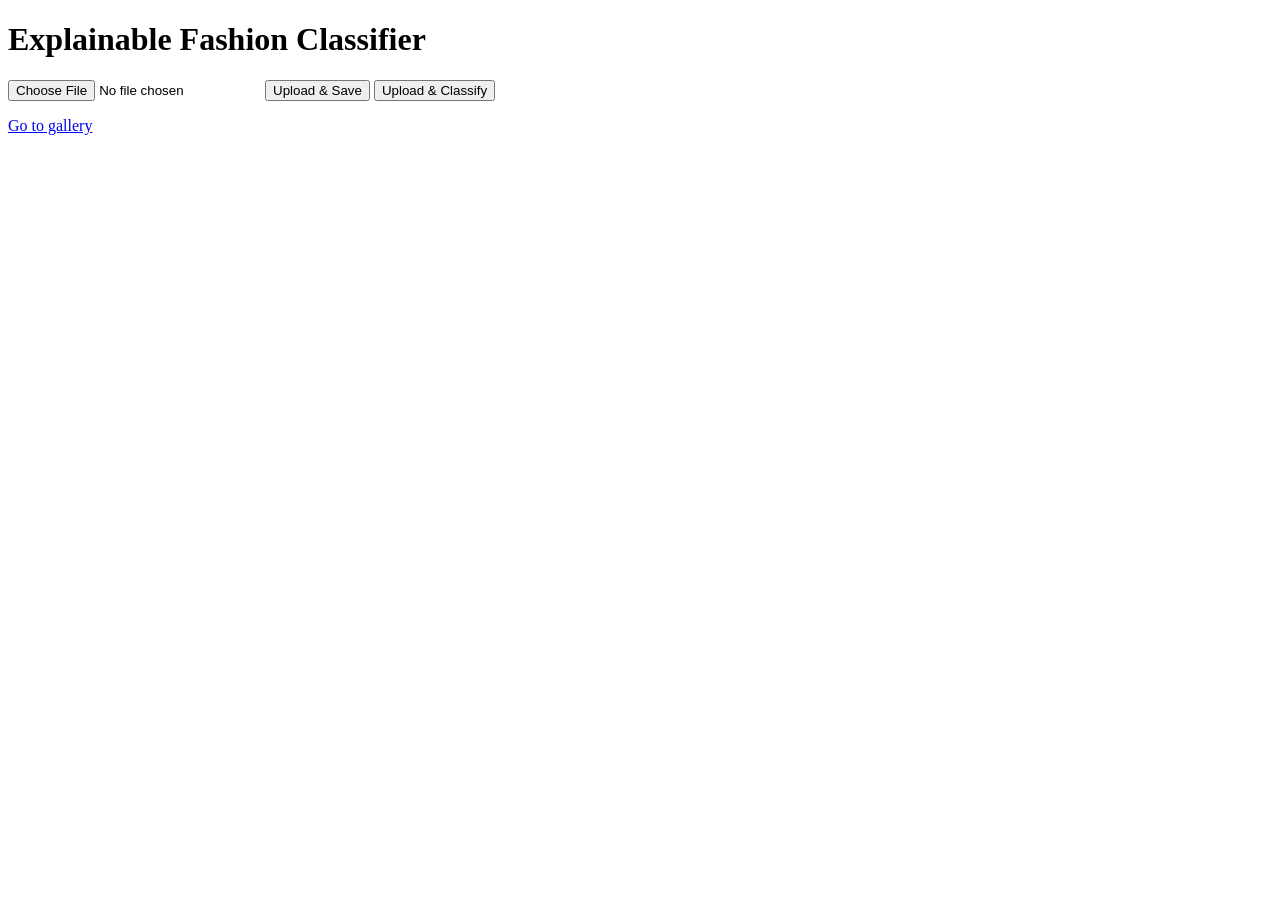
==== frontend2/index.html @ 457a815c "Create index.html" ====
<!-- frontend/index.html -->
<!DOCTYPE html>
<html>
<head>
  <meta charset="utf-8">
  <title>Explainable Fashion Classifier</title>
  <link rel="stylesheet" href="style.css">
</head>
<body>
  <div class="container">
    <h1>Explainable Fashion Classifier</h1>

    <input id="fileInput" type="file" accept="image/*">
    <button id="uploadBtn">Upload & Save</button>
    <button id="classifyBtn">Upload & Classify</button>

    <div id="result" class="card" style="display:none;">
      <h3>Prediction</h3>
      <img id="preview" src="" alt="" width="300">
      <p id="label"></p>
      <p id="confidence"></p>
      <p id="explanation"></p>
      <h4>Grad-CAM</h4>
      <img id="cam" src="" width="300" alt="">
    </div>

    <p><a href="/gallery">Go to gallery</a></p>
  </div>
  <script src="script.js"></script>
</body>
</html>
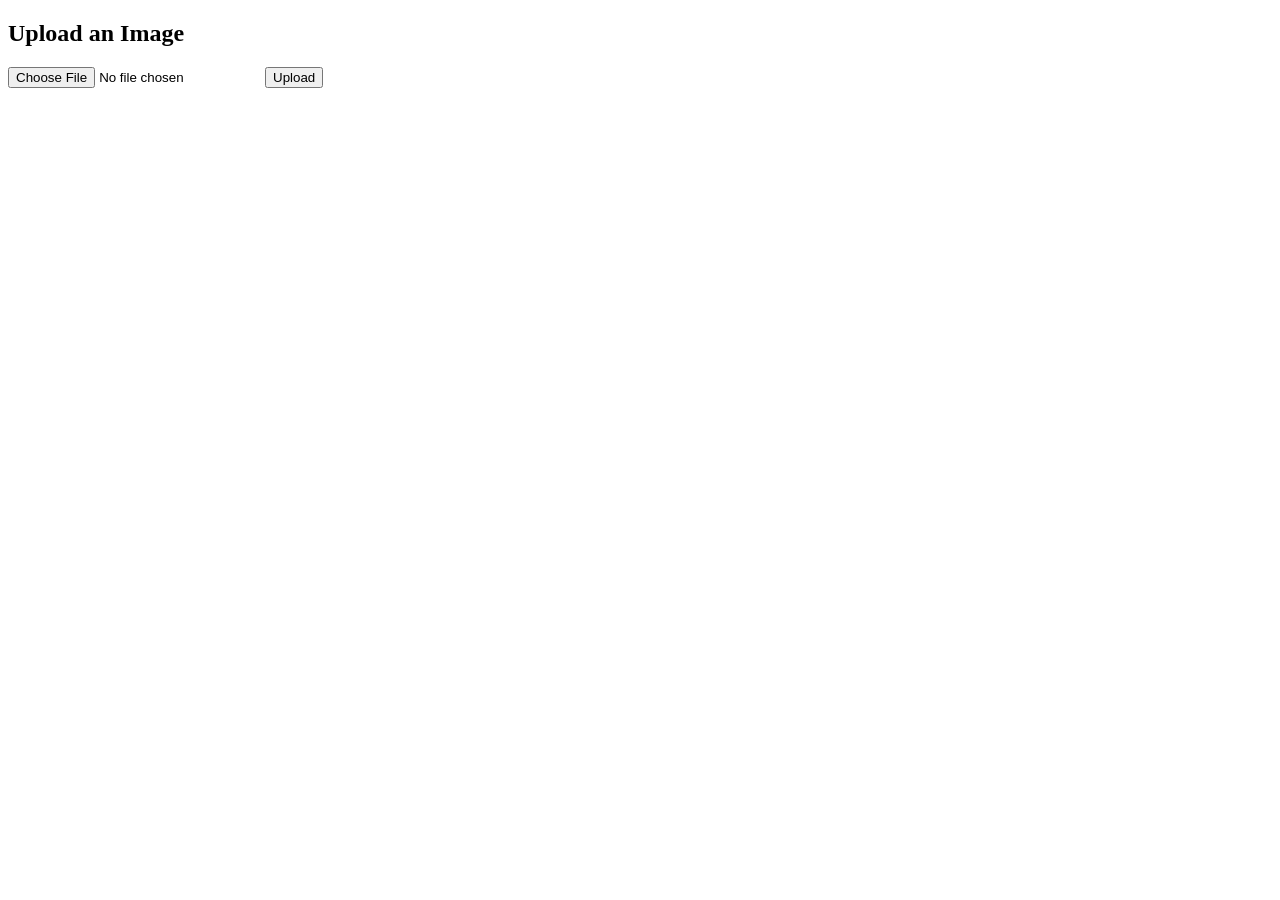
==== commit 0cff58ca: "Update index.html" ====
--- a/frontend2/index.html
+++ b/frontend2/index.html
@@ -1,31 +1,15 @@
-<!-- frontend/index.html -->
 <!DOCTYPE html>
 <html>
 <head>
-  <meta charset="utf-8">
-  <title>Explainable Fashion Classifier</title>
-  <link rel="stylesheet" href="style.css">
+    <title>Fashion Classifier Upload</title>
 </head>
 <body>
-  <div class="container">
-    <h1>Explainable Fashion Classifier</h1>
+    <h2>Upload an Image</h2>
+    <input type="file" id="imageInput">
+    <button onclick="uploadImage()">Upload</button>
 
-    <input id="fileInput" type="file" accept="image/*">
-    <button id="uploadBtn">Upload & Save</button>
-    <button id="classifyBtn">Upload & Classify</button>
+    <h3 id="result"></h3>
 
-    <div id="result" class="card" style="display:none;">
-      <h3>Prediction</h3>
-      <img id="preview" src="" alt="" width="300">
-      <p id="label"></p>
-      <p id="confidence"></p>
-      <p id="explanation"></p>
-      <h4>Grad-CAM</h4>
-      <img id="cam" src="" width="300" alt="">
-    </div>
-
-    <p><a href="/gallery">Go to gallery</a></p>
-  </div>
-  <script src="script.js"></script>
+    <script src="script.js"></script>
 </body>
 </html>
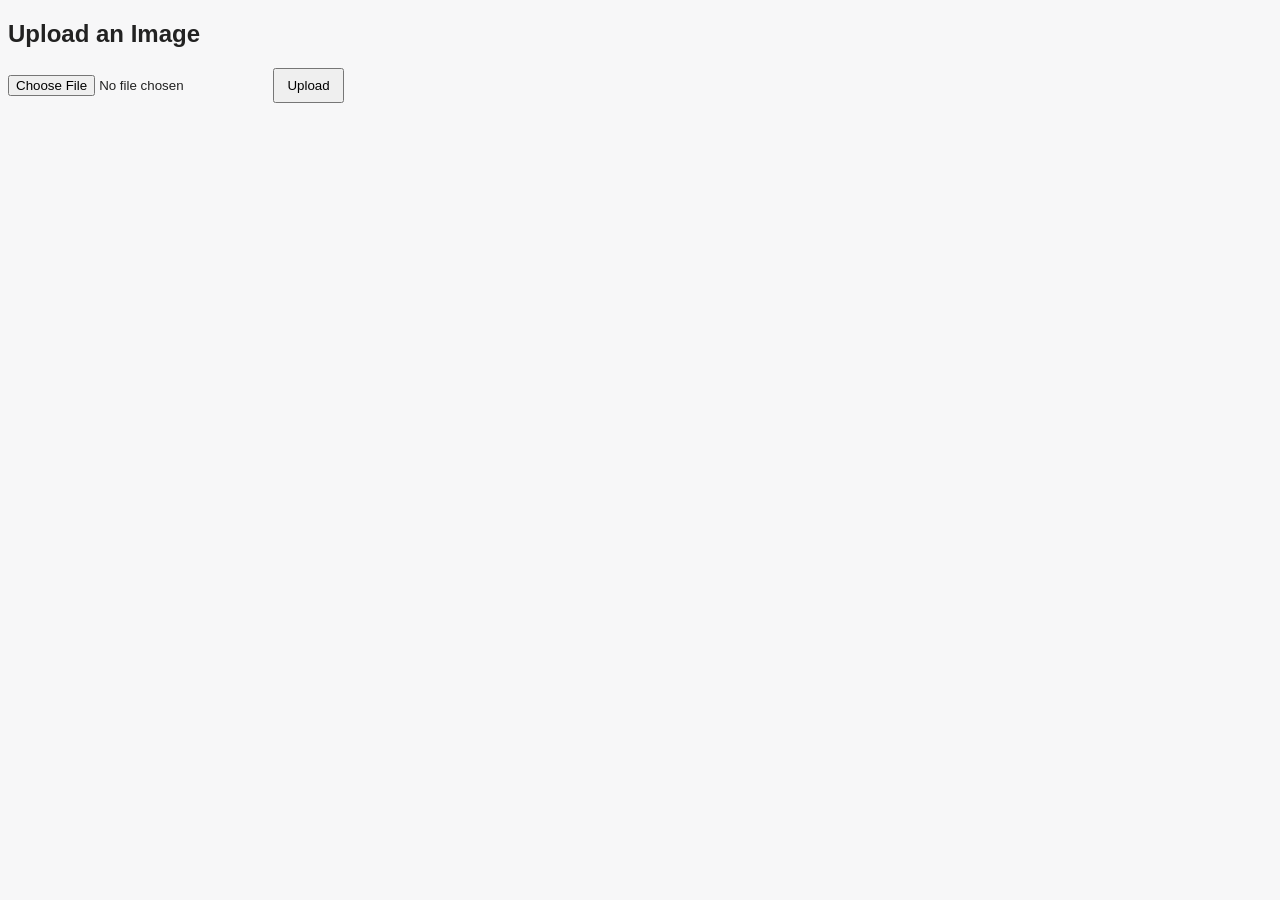
==== commit d6bd6bc8: "Update index.html" ====
--- a/frontend2/index.html
+++ b/frontend2/index.html
@@ -2,12 +2,19 @@
 <html>
 <head>
     <title>Fashion Classifier Upload</title>
+    <link rel="stylesheet" href="style.css">
 </head>
 <body>
     <h2>Upload an Image</h2>
     <input type="file" id="imageInput">
     <button onclick="uploadImage()">Upload</button>
 
+    <!-- Display uploaded image -->
+    <div id="uploadedImageContainer">
+        <img id="uploadedImage" src="" alt="" style="display:none; max-width:300px; margin-top:20px; border-radius:8px;"/>
+    </div>
+
+    <!-- Display prediction results -->
     <h3 id="result"></h3>
 
     <script src="script.js"></script>
--- a/frontend2/style.css
+++ b/frontend2/style.css
@@ -0,0 +1,7 @@
+/* frontend/style.css */
+body { font-family: Arial, sans-serif; background:#f7f7f8; color:#222; }
+.container { max-width:900px; margin:24px auto; padding:16px; }
+.card { background:#fff; padding:12px; margin:12px 0; border-radius:8px; box-shadow: 0 2px 6px rgba(0,0,0,0.06); display:inline-block; vertical-align:top; margin-right:12px; }
+#grid .card { width:220px; text-align:center; }
+img { border-radius:6px; }
+button {padding:8px 12px; margin-left:8px;}
